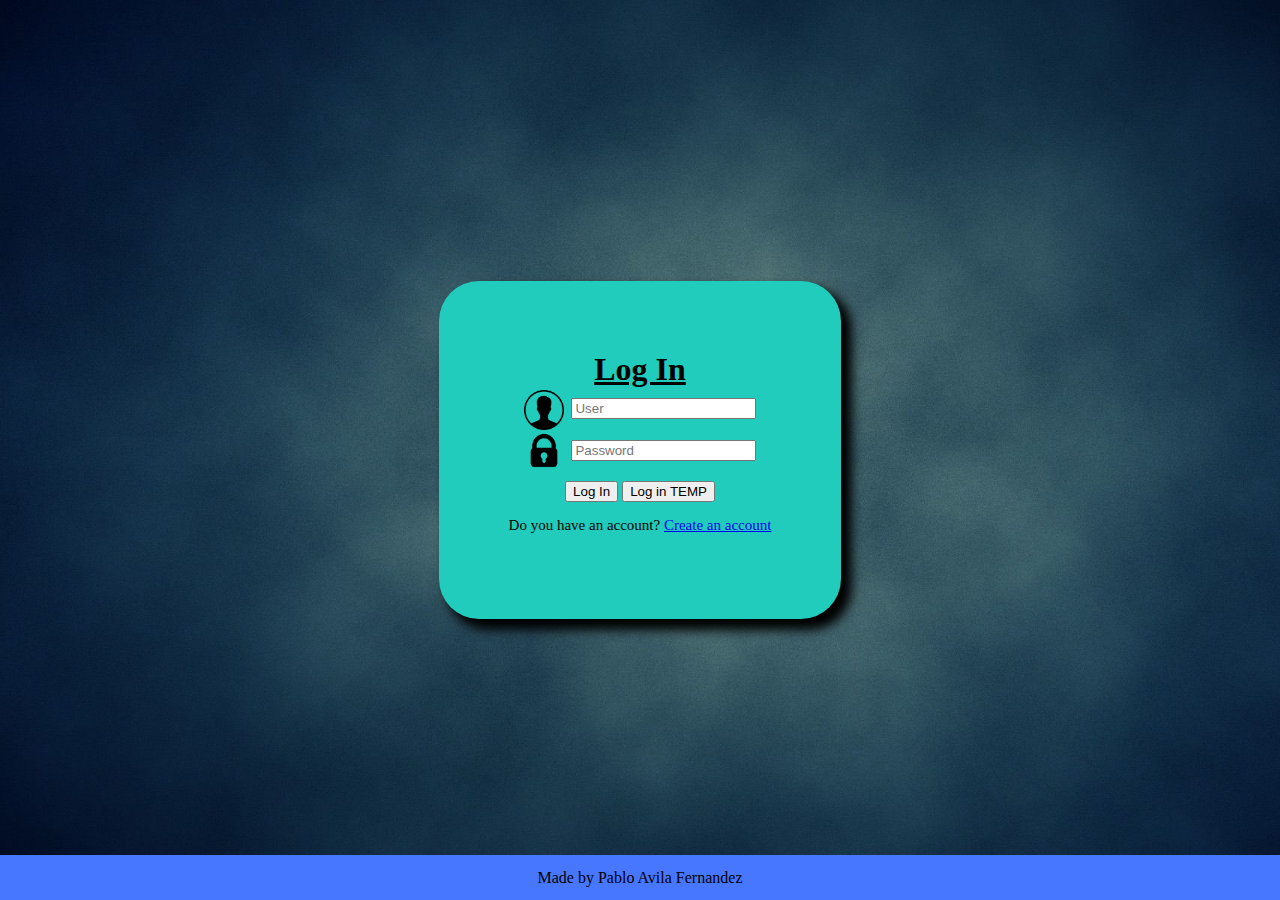
==== index.html @ cd56ed21 "Commit Inicial" ====
<!DOCTYPE html>
<html lang="en">
<head>
	<meta charset="utf-8">
	<meta http-equiv="X-UA-Compatible" content="IE=edge">
	<title>Log in</title>
	<link rel="stylesheet" href="style.css">
	<script src="js.js"></script>
</head>
<body>
	<header>
	</header>
	
	<section>
		<div id="contenedorLog-in">
			<div id="log-in">
				<h1>Log In</h1> <br>
				<form action="index.php" method="get" autocomplete="off">
					<img src="img/userLog-in.png" alt="user_image"><input type="text" name="user" id="userLog-in" value="" placeholder="User" required> <br>
					<img src="img/passwordLog-in.png" alt="password_image"><input type="password" name="password" id="passwordLog-in" value="" placeholder="Password" required> <br>
					<input type="submit" name="Log_In" value="Log In" id="log-inButton">
					<input type="button" name="temp" value="Log in TEMP" id="log-inTemp" onclick="goToAdminPage()"> <br>
					<p class="tiny">Do you have an account? <a href="sign-in.html">Create an account</a></p>
				</form>
			</div>
		</div>	
	</section>
	<footer>Made by Pablo Avila Fernandez</footer>
</body>
</html>
---- style.css ----
/*  PARTES MAIN*/
body{
	font-family: Segoe UI;
	background-color: #353232;
	margin:0;
	padding: 0;
}
header{

}
aside{

}
section{

}
footer{
	position:fixed;
	display: flex;
	left:0px;
	bottom:0px;
	width:100%;
	background-color: #4777ff;
	height: 5%;
	justify-content: center;
	align-items: center;
	text-align: center;
}
/* FIN DE PARTES MAIN */





/* PAGINA DE LOGIN */
#contenedorLog-in{
	display: flex;
	justify-content: center;
	align-items: center;
	width: 100%;
	height: 100%;
	position: absolute;
	background-size: cover;
	background-attachment: fixed;
	text-align: center;
	background-image: url(img/wallpaperLog-in.jpg);
}
#contenedorLog-in #log-in input{
	margin-top: 10px;
}
/* IMAGENES LOG-IN */
#contenedorLog-in #log-in img{
	width: 40px;
	height: auto;
	vertical-align: middle;
	margin-right: 3%;
}
#contenedorLog-in #log-in{
	background-color: #21ccbc;
	padding: 70px;
	border-radius: 40px;
	box-shadow: 9px 9px 11px 2px #000000;
}
/* FIN DE PAGINA DE LOGIN */





/* PAGINA DE REGISTRO */
#contenedorRegistro{
	display: flex;
	justify-content: center;
	align-items: center;
	width: 100%;
	height: 100%;
	background-size: cover;
	background-attachment: fixed;
	position: absolute;
	text-align: center;
	background-image: url(img/wallpaperRegistro.jpg);
}
#contenedorRegistro #contenedorApartados{
	background-color: #c3c9dc;
	width: 18%;
	padding: 70px;
	border-radius: 40px;
	box-shadow: 9px 9px 11px 2px #000000;
}
#contenedorRegistro #contenedorApartados #user{
	margin-bottom: 3%;
}
/* IMAGENES DE TODO EL FORMULARIO */
#contenedorRegistro #contenedorApartados img{
	width: 30px;
	height: auto;
	vertical-align: middle;
	margin-right: 3%;
	
}
#contenedorRegistro #contenedorApartados #personalData{
	margin-bottom: 3%
}
/* FIN DE PAGINA DE REGISTRO */





/* OTROS */
input:focus{
	border-color: blue;
	transition: all .5s ease;
}
h1{
	text-decoration: underline;
	display: inline;
}
.tiny{
	font-size: 15px;
}
#createAccount, #resetButton, #log-inTemp, #log-inButton{
	cursor: pointer;
}
#contenedorRegistro #contenedorApartados #user fieldset:hover{
	border-color: #831f43;
	transition:  .5s ease;
}
#contenedorRegistro #contenedorApartados #personalData fieldset:hover{
	border-color: #831f43;
	transition:  .5s ease;
}
#progressBar{
	margin-bottom: 3%;
}
/* FIN DE OTROS */
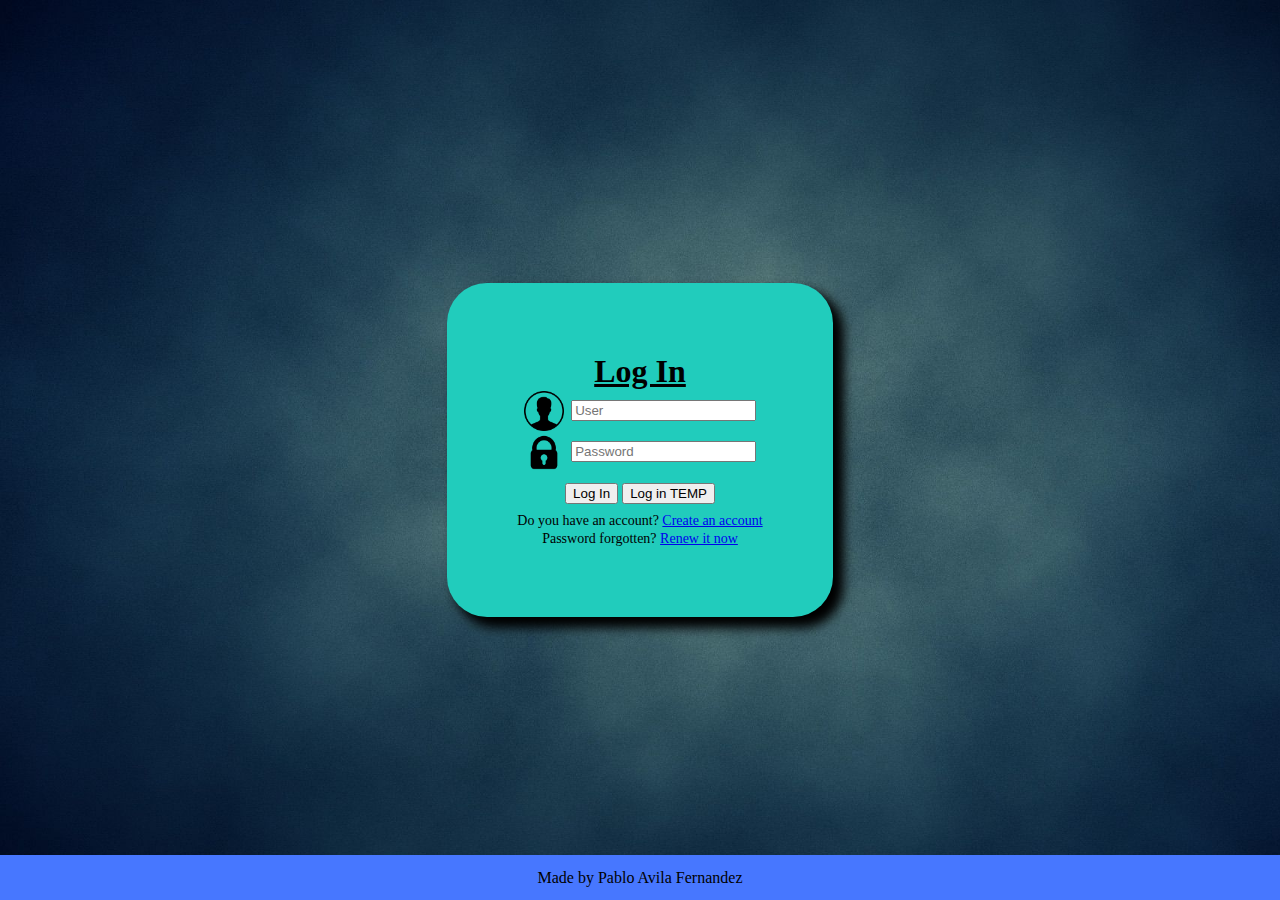
==== commit 78faae78: "Se ha creado una pagina nueva para el reseteo de contraseña" ====
--- a/index.html
+++ b/index.html
@@ -15,12 +15,15 @@
 		<div id="contenedorLog-in">
 			<div id="log-in">
 				<h1>Log In</h1> <br>
-				<form action="index.php" method="get" autocomplete="off">
+				<form action="login.php" method="post" autocomplete="off">
 					<img src="img/userLog-in.png" alt="user_image"><input type="text" name="user" id="userLog-in" value="" placeholder="User" required> <br>
 					<img src="img/passwordLog-in.png" alt="password_image"><input type="password" name="password" id="passwordLog-in" value="" placeholder="Password" required> <br>
-					<input type="submit" name="Log_In" value="Log In" id="log-inButton">
-					<input type="button" name="temp" value="Log in TEMP" id="log-inTemp" onclick="goToAdminPage()"> <br>
-					<p class="tiny">Do you have an account? <a href="sign-in.html">Create an account</a></p>
+					<div id="buttonsLog-in">
+						<input type="submit" name="Log_In" value="Log In" id="log-inButton">
+						<input type="button" name="temp" value="Log in TEMP" id="log-inTemp" onclick="goToAdminPage()">
+						</div>
+					<span class="tiny">Do you have an account? <a href="sign-up.html">Create an account</a></span><br>
+					<span class="tiny">Password forgotten? <a href="renew-password.html">Renew it now</a></span>
 				</form>
 			</div>
 		</div>	
--- a/style.css
+++ b/style.css
@@ -61,8 +61,47 @@
 	border-radius: 40px;
 	box-shadow: 9px 9px 11px 2px #000000;
 }
+#contenedorLog-in #log-in #buttonsLog-in{
+	margin-bottom: 3%;
+}
 /* FIN DE PAGINA DE LOGIN */
 
+
+
+
+/* PAGINA DE RENOVAR CONTRASEÑA */
+#contenedorRenew-password{
+	display: flex;
+	justify-content: center;
+	align-items: center;
+	width: 100%;
+	height: 100%;
+	position: absolute;
+	background-size: cover;
+	background-attachment: fixed;
+	text-align: center;
+	background-image: url(img/wallpaperLog-in.jpg);
+}
+#contenedorRenew-password #renew-password input{
+	margin-top: 10px;
+}
+/* IMAGENES LOG-IN */
+/*#contenedorRenew-password #renew-password img{
+	width: 40px;
+	height: auto;
+	vertical-align: middle;
+	margin-right: 3%;
+}*/
+#contenedorRenew-password #renew-password{
+	background-color: #21ccbc;
+	padding: 70px;
+	border-radius: 40px;
+	box-shadow: 9px 9px 11px 2px #000000;
+}
+#contenedorRenew-password #renew-password #buttonsRenew-password{
+	margin-bottom: 3%;
+}
+/* FIN DE PAGINA DE RENOVAR CONTRASEÑA */
 
 
 
@@ -117,9 +156,9 @@
 	display: inline;
 }
 .tiny{
-	font-size: 15px;
+	font-size: 14px;
 }
-#createAccount, #resetButton, #log-inTemp, #log-inButton{
+#createAccount, #resetButton, #log-inTemp, #log-inButton, #renewPassword{
 	cursor: pointer;
 }
 #contenedorRegistro #contenedorApartados #user fieldset:hover{
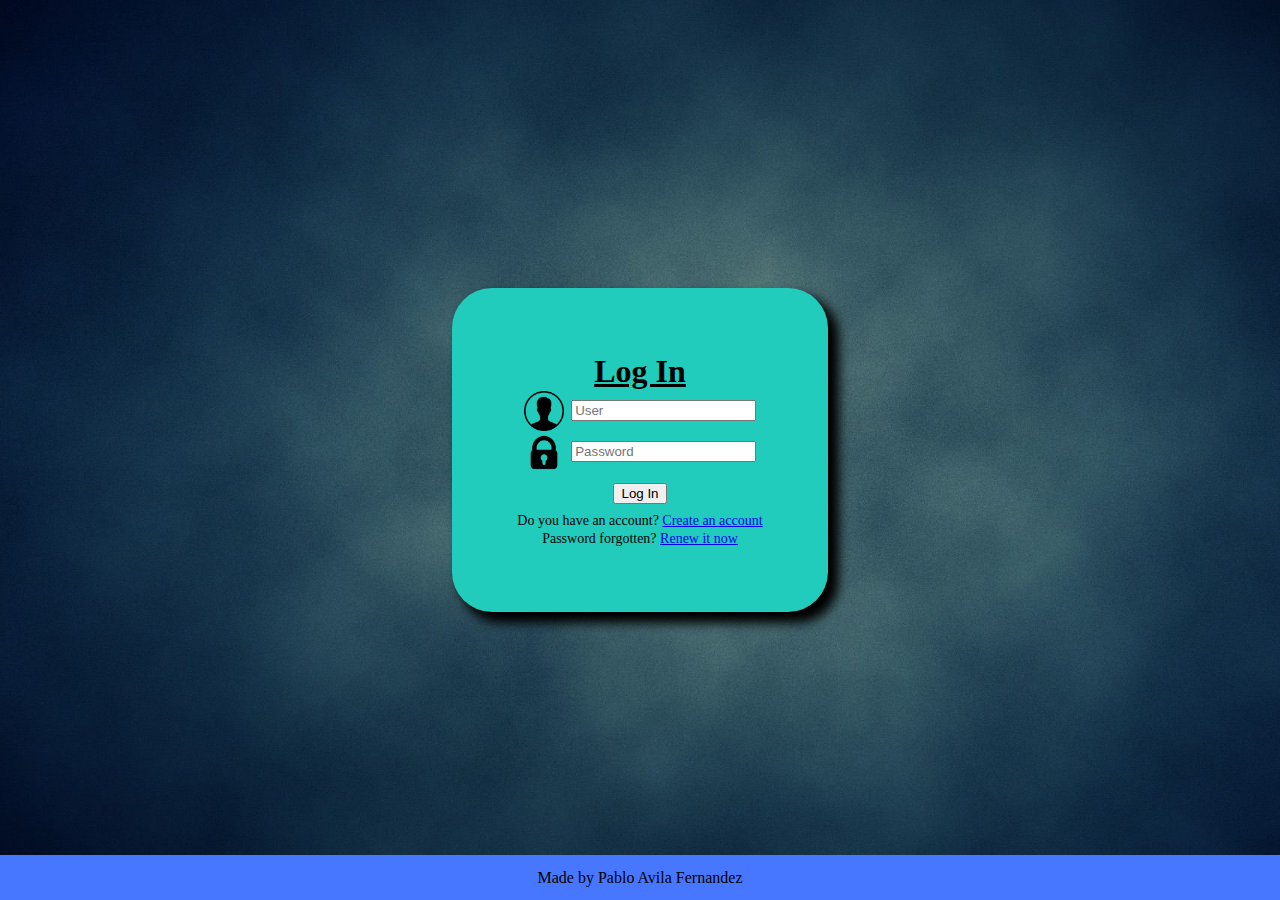
==== commit ba653bc2: "Integracion con la base de datos correcta" ====
--- a/index.html
+++ b/index.html
@@ -16,11 +16,10 @@
 			<div id="log-in">
 				<h1>Log In</h1> <br>
 				<form action="login.php" method="post" autocomplete="off">
-					<img src="img/userLog-in.png" alt="user_image"><input type="text" name="user" id="userLog-in" value="" placeholder="User" required> <br>
-					<img src="img/passwordLog-in.png" alt="password_image"><input type="password" name="password" id="passwordLog-in" value="" placeholder="Password" required> <br>
+					<img src="img/userLog-in.png" alt="user_image"><input type="text" name="userLogin" id="userLog-in" value="" placeholder="User" required> <br>
+					<img src="img/passwordLog-in.png" alt="password_image"><input type="password" name="passwordLogin" id="passwordLog-in" value="" placeholder="Password" required> <br>
 					<div id="buttonsLog-in">
 						<input type="submit" name="Log_In" value="Log In" id="log-inButton">
-						<input type="button" name="temp" value="Log in TEMP" id="log-inTemp" onclick="goToAdminPage()">
 						</div>
 					<span class="tiny">Do you have an account? <a href="sign-up.html">Create an account</a></span><br>
 					<span class="tiny">Password forgotten? <a href="renew-password.html">Renew it now</a></span>
--- a/style.css
+++ b/style.css
@@ -57,7 +57,7 @@
 }
 #contenedorLog-in #log-in{
 	background-color: #21ccbc;
-	padding: 70px;
+	padding: 65px;
 	border-radius: 40px;
 	box-shadow: 9px 9px 11px 2px #000000;
 }
@@ -83,7 +83,7 @@
 	background-image: url(img/wallpaperLog-in.jpg);
 }
 #contenedorRenew-password #renew-password input{
-	margin-top: 10px;
+	margin-bottom: 2%;
 }
 /* IMAGENES LOG-IN */
 /*#contenedorRenew-password #renew-password img{
@@ -94,12 +94,16 @@
 }*/
 #contenedorRenew-password #renew-password{
 	background-color: #21ccbc;
-	padding: 70px;
+	padding: 65px;
 	border-radius: 40px;
 	box-shadow: 9px 9px 11px 2px #000000;
 }
 #contenedorRenew-password #renew-password #buttonsRenew-password{
-	margin-bottom: 3%;
+	
+}
+#textRenew-password{
+	margin-top: 2%;
+	margin-bottom: 2%;
 }
 /* FIN DE PAGINA DE RENOVAR CONTRASEÑA */
 
@@ -121,8 +125,8 @@
 }
 #contenedorRegistro #contenedorApartados{
 	background-color: #c3c9dc;
-	width: 18%;
-	padding: 70px;
+	width: 21%;
+	padding: 50px;
 	border-radius: 40px;
 	box-shadow: 9px 9px 11px 2px #000000;
 }
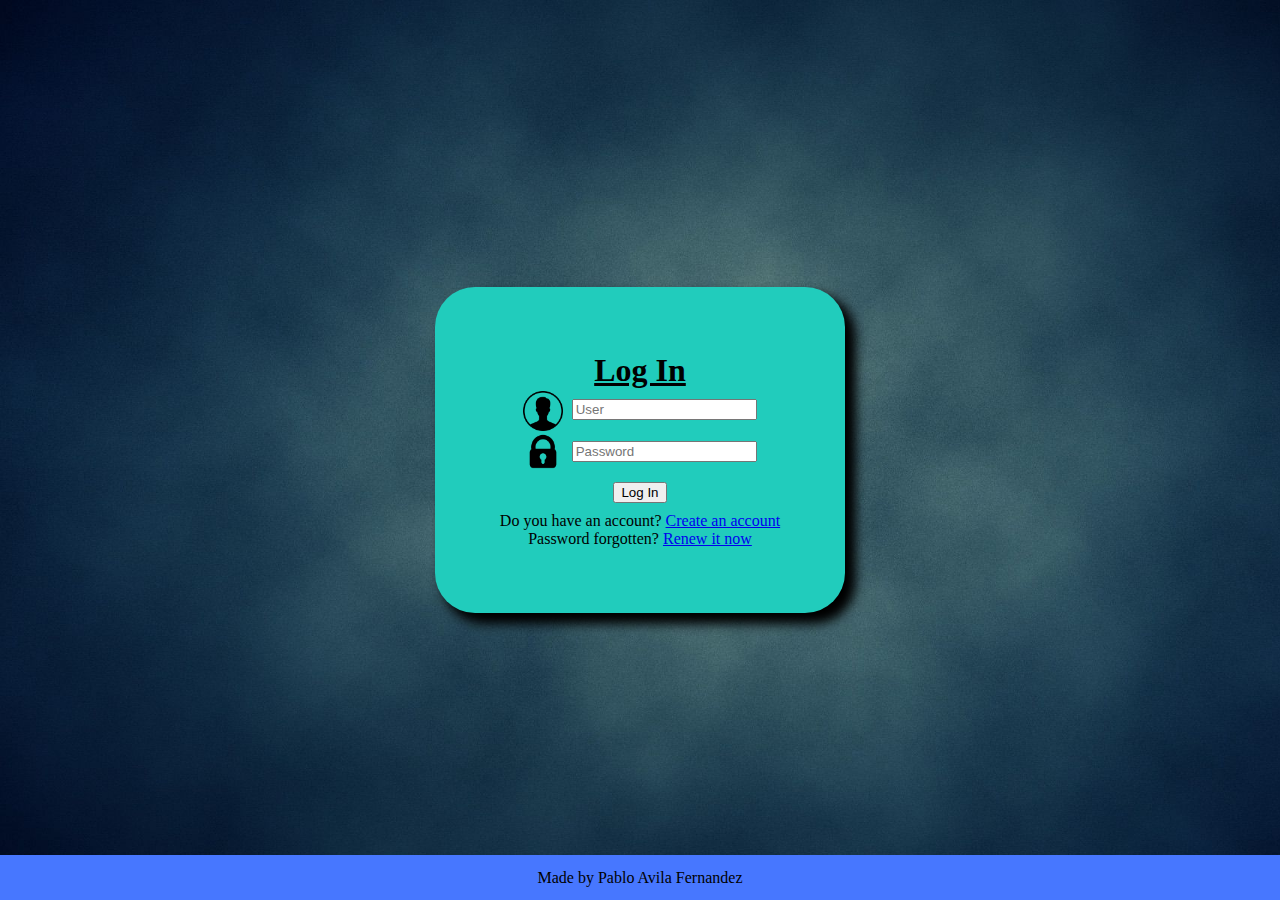
==== commit 3550063d: "span class deleted" ====
--- a/index.html
+++ b/index.html
@@ -4,13 +4,9 @@
 	<meta charset="utf-8">
 	<meta http-equiv="X-UA-Compatible" content="IE=edge">
 	<title>Log in</title>
-	<link rel="stylesheet" href="style.css">
-	<script src="js.js"></script>
+	<link rel="stylesheet" type="text/css" href="style.css">
 </head>
 <body>
-	<header>
-	</header>
-	
 	<section>
 		<div id="contenedorLog-in">
 			<div id="log-in">
@@ -21,8 +17,8 @@
 					<div id="buttonsLog-in">
 						<input type="submit" name="Log_In" value="Log In" id="log-inButton">
 						</div>
-					<span class="tiny">Do you have an account? <a href="sign-up.html">Create an account</a></span><br>
-					<span class="tiny">Password forgotten? <a href="renew-password.html">Renew it now</a></span>
+					<span>Do you have an account? <a href="sign-up.html">Create an account</a></span><br>
+					<span>Password forgotten? <a href="renew-password.html">Renew it now</a></span>
 				</form>
 			</div>
 		</div>	
--- a/style.css
+++ b/style.css
@@ -1,15 +1,9 @@
 /*  PARTES MAIN*/
-body{
-	font-family: Segoe UI;
-	background-color: #353232;
+body,html{
+	font-family: Calibri;
+	background-color: #000;
 	margin:0;
 	padding: 0;
-}
-header{
-
-}
-aside{
-
 }
 section{
 
@@ -68,93 +62,7 @@
 
 
 
-
-/* PAGINA DE RENOVAR CONTRASEÑA */
-#contenedorRenew-password{
-	display: flex;
-	justify-content: center;
-	align-items: center;
-	width: 100%;
-	height: 100%;
-	position: absolute;
-	background-size: cover;
-	background-attachment: fixed;
-	text-align: center;
-	background-image: url(img/wallpaperLog-in.jpg);
-}
-#contenedorRenew-password #renew-password input{
-	margin-bottom: 2%;
-}
-/* IMAGENES LOG-IN */
-/*#contenedorRenew-password #renew-password img{
-	width: 40px;
-	height: auto;
-	vertical-align: middle;
-	margin-right: 3%;
-}*/
-#contenedorRenew-password #renew-password{
-	background-color: #21ccbc;
-	padding: 65px;
-	border-radius: 40px;
-	box-shadow: 9px 9px 11px 2px #000000;
-}
-#contenedorRenew-password #renew-password #buttonsRenew-password{
-	
-}
-#textRenew-password{
-	margin-top: 2%;
-	margin-bottom: 2%;
-}
-/* FIN DE PAGINA DE RENOVAR CONTRASEÑA */
-
-
-
-
-/* PAGINA DE REGISTRO */
-#contenedorRegistro{
-	display: flex;
-	justify-content: center;
-	align-items: center;
-	width: 100%;
-	height: 100%;
-	background-size: cover;
-	background-attachment: fixed;
-	position: absolute;
-	text-align: center;
-	background-image: url(img/wallpaperRegistro.jpg);
-}
-#contenedorRegistro #contenedorApartados{
-	background-color: #c3c9dc;
-	width: 21%;
-	padding: 50px;
-	border-radius: 40px;
-	box-shadow: 9px 9px 11px 2px #000000;
-}
-#contenedorRegistro #contenedorApartados #user{
-	margin-bottom: 3%;
-}
-/* IMAGENES DE TODO EL FORMULARIO */
-#contenedorRegistro #contenedorApartados img{
-	width: 30px;
-	height: auto;
-	vertical-align: middle;
-	margin-right: 3%;
-	
-}
-#contenedorRegistro #contenedorApartados #personalData{
-	margin-bottom: 3%
-}
-/* FIN DE PAGINA DE REGISTRO */
-
-
-
-
-
 /* OTROS */
-input:focus{
-	border-color: blue;
-	transition: all .5s ease;
-}
 h1{
 	text-decoration: underline;
 	display: inline;
@@ -162,18 +70,7 @@
 .tiny{
 	font-size: 14px;
 }
-#createAccount, #resetButton, #log-inTemp, #log-inButton, #renewPassword{
+#createAccount, #log-inButton, #renewPassword{
 	cursor: pointer;
 }
-#contenedorRegistro #contenedorApartados #user fieldset:hover{
-	border-color: #831f43;
-	transition:  .5s ease;
-}
-#contenedorRegistro #contenedorApartados #personalData fieldset:hover{
-	border-color: #831f43;
-	transition:  .5s ease;
-}
-#progressBar{
-	margin-bottom: 3%;
-}
 /* FIN DE OTROS */